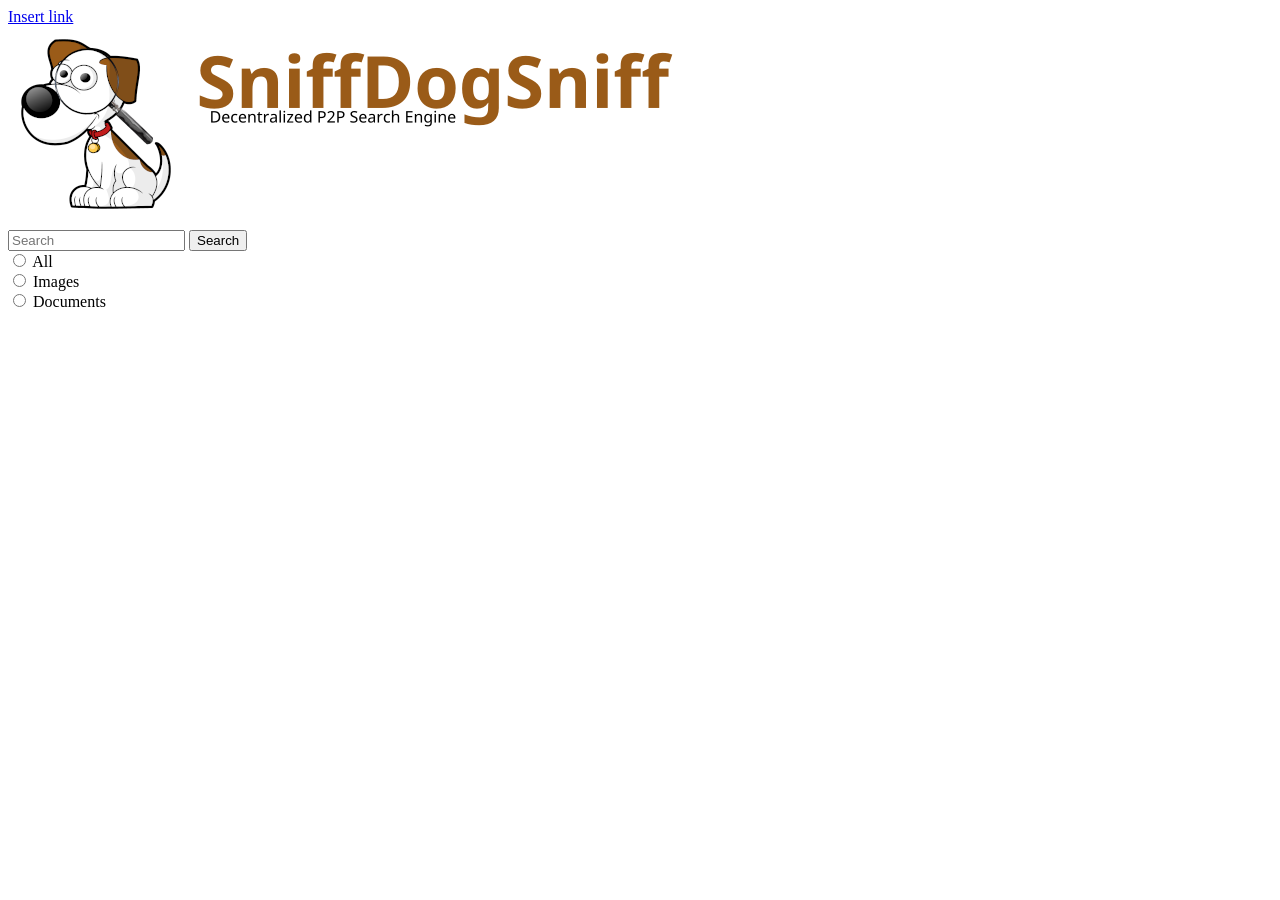
==== webui/static/index.html @ 79ec0742 "reimplementation in go - first commit" ====
<!DOCTYPE html>
<html lang="en" xmlns="http://www.w3.org/1999/html" xmlns="http://www.w3.org/1999/html"
      xmlns="http://www.w3.org/1999/html">
<head>
    <meta charset="UTF-8">
    <title>SniffDigSniff - Search</title>
    <link rel="stylesheet" href="style.css"/>
</head>
<body class="text-center">
    <nav class="navbar navbar-light bg-light">
      <a class="navbar-brand" href="/insert_link">Insert link</a>
    </nav>
    <div class="container">
        <div class="py-5 text-center">
        <img class="d-block mx-auto mb-4" src="sds_header.png" alt="">
        </div>
        <form action="/search" method="get">
            <div class="input-group">
            <input type="search" class="form-control rounded" placeholder="Search" aria-label="Search" aria-describedby="search-addon" name="q"/>
            <input type="submit" class="btn btn-outline-primary" value="Search"/>
            </div>
            <div class="form-check form-check-inline">
              <input class="form-check-input" type="radio" name="search_mode" id="inlineRadio1" value="option1">
              <label class="form-check-label" for="inlineRadio1">All</label>
            </div>
            <div class="form-check form-check-inline">
              <input class="form-check-input" type="radio" name="search_mode" id="inlineRadio2" value="option2">
              <label class="form-check-label" for="inlineRadio2">Images</label>
            </div>
            <div class="form-check form-check-inline">
              <input class="form-check-input" type="radio" name="search_mode" id="inlineRadio3" value="option2">
              <label class="form-check-label" for="inlineRadio3">Documents</label>
            </div>
        </form>
</body>
</html>
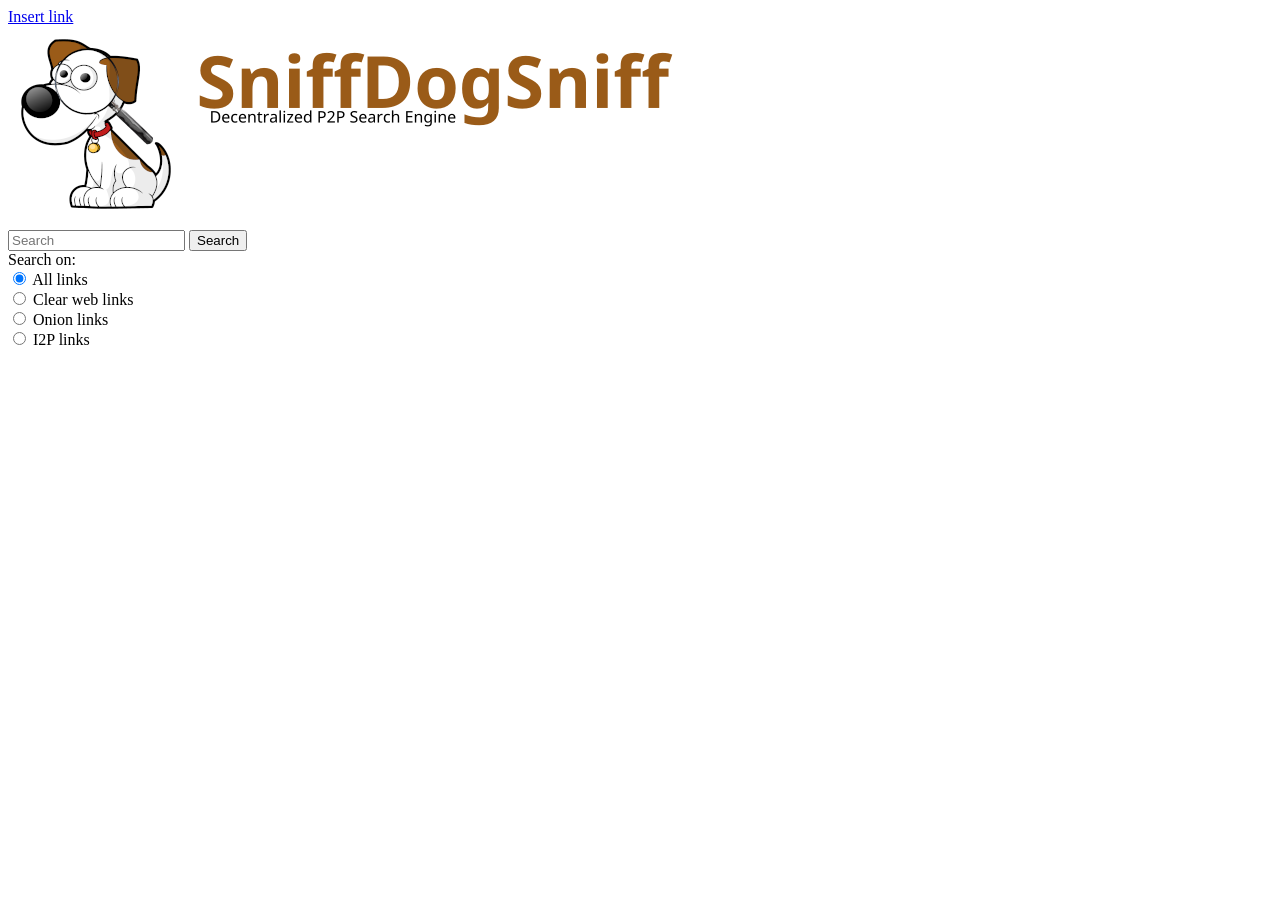
==== commit 69f3855f: "results filtering by address clearnet onion etc" ====
--- a/webui/static/index.html
+++ b/webui/static/index.html
@@ -19,17 +19,27 @@
             <input type="search" class="form-control rounded" placeholder="Search" aria-label="Search" aria-describedby="search-addon" name="q"/>
             <input type="submit" class="btn btn-outline-primary" value="Search"/>
             </div>
-            <div class="form-check form-check-inline">
-              <input class="form-check-input" type="radio" name="search_mode" id="inlineRadio1" value="option1">
-              <label class="form-check-label" for="inlineRadio1">All</label>
+            <!-- content type radios -->
+            <div>
+              <label>Search on:</label>
             </div>
-            <div class="form-check form-check-inline">
-              <input class="form-check-input" type="radio" name="search_mode" id="inlineRadio2" value="option2">
-              <label class="form-check-label" for="inlineRadio2">Images</label>
-            </div>
-            <div class="form-check form-check-inline">
-              <input class="form-check-input" type="radio" name="search_mode" id="inlineRadio3" value="option2">
-              <label class="form-check-label" for="inlineRadio3">Documents</label>
+            <div>
+              <div class="form-check form-check-inline">
+                <input class="form-check-input" type="radio" name="link_filter" id="inlineRadio1" value="all" checked>
+                <label class="form-check-label" for="inlineRadio1">All links</label>
+              </div>
+              <div class="form-check form-check-inline">
+                <input class="form-check-input" type="radio" name="link_filter" id="inlineRadio2" value="clearnet">
+                <label class="form-check-label" for="inlineRadio2">Clear web links</label>
+              </div>
+              <div class="form-check form-check-inline">
+                <input class="form-check-input" type="radio" name="link_filter" id="inlineRadio3" value="onion">
+                <label class="form-check-label" for="inlineRadio3">Onion links</label>
+              </div>
+              <div class="form-check form-check-inline">
+                <input class="form-check-input" type="radio" name="link_filter" id="inlineRadio4" value="i2p">
+                <label class="form-check-label" for="inlineRadio4">I2P links</label>
+              </div>
             </div>
         </form>
 </body>
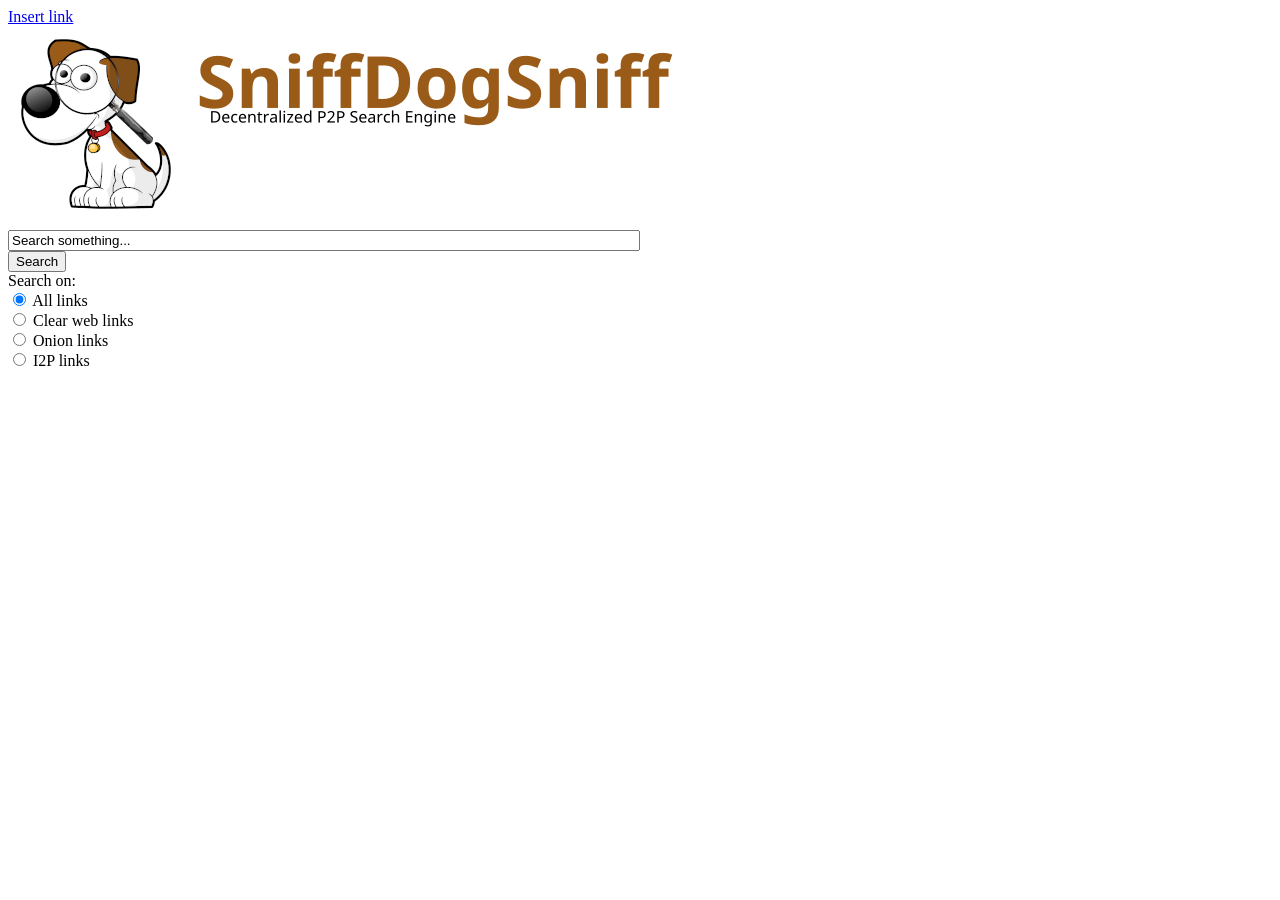
==== commit 490576f3: "improved image search, added video search placeholder, webui fixes" ====
--- a/webui/static/index.html
+++ b/webui/static/index.html
@@ -16,8 +16,10 @@
         </div>
         <form action="/search" method="get">
             <div class="input-group">
-            <input type="search" class="form-control rounded" placeholder="Search" aria-label="Search" aria-describedby="search-addon" name="q"/>
-            <input type="submit" class="btn btn-outline-primary" value="Search"/>
+              <input type="search" class="form-control" placeholder="Search" aria-label="Search" aria-describedby="search-addon" name="q" value="Search something..." style="width:50%"/>
+              <div class="input-group-append">
+                <button class="btn btn-primary" type="submit">Search</button>
+              </div>
             </div>
             <!-- content type radios -->
             <div>
@@ -41,6 +43,7 @@
                 <label class="form-check-label" for="inlineRadio4">I2P links</label>
               </div>
             </div>
+            <input type="hidden" name="data_type" value="links"/>
         </form>
 </body>
 </html>
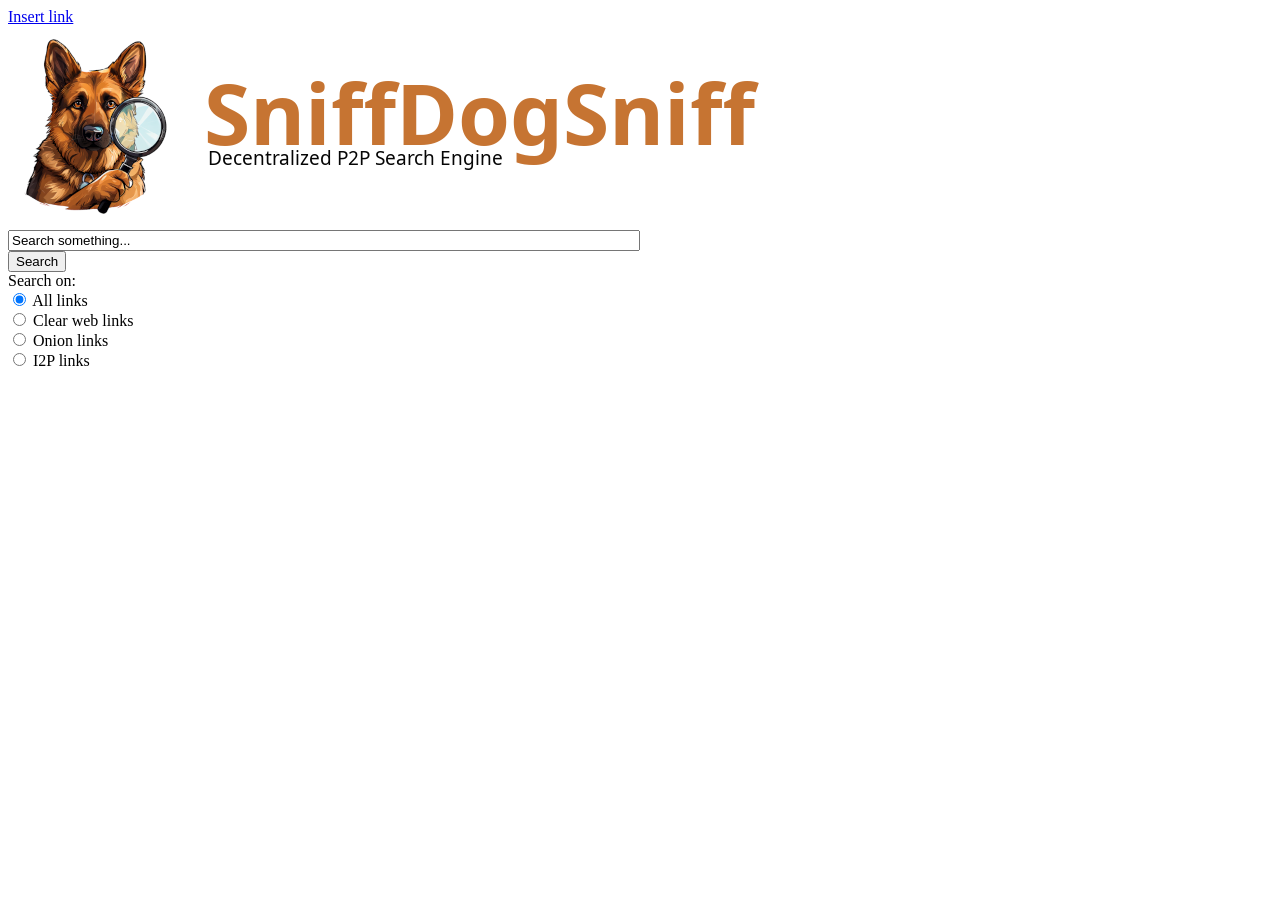
==== commit fda07a59: "added favicon" ====
--- a/webui/static/index.html
+++ b/webui/static/index.html
@@ -5,6 +5,7 @@
     <meta charset="UTF-8">
     <title>SniffDigSniff - Search</title>
     <link rel="stylesheet" href="style.css"/>
+    <link rel="icon" type="image/x-icon" href="/favicon.png">
 </head>
 <body class="text-center">
     <nav class="navbar navbar-light bg-light">
